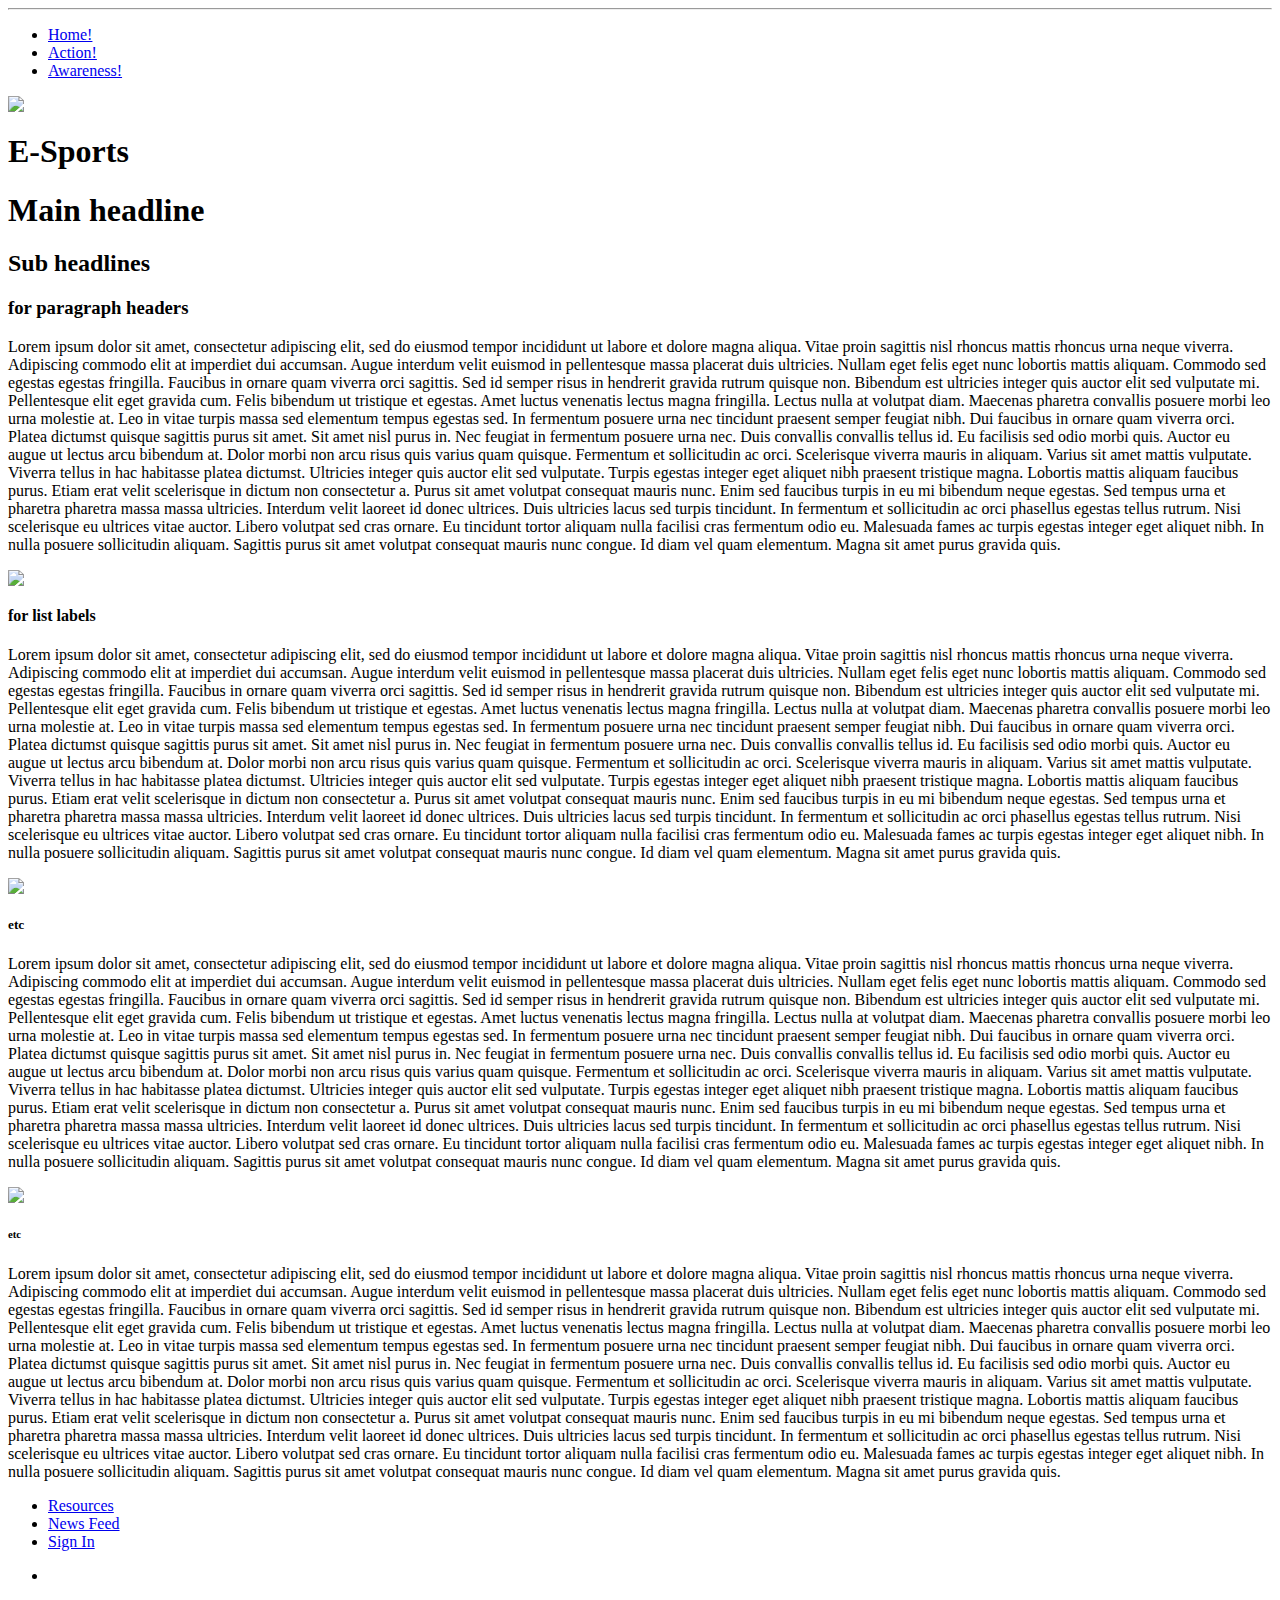
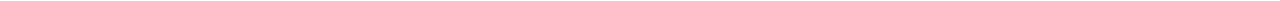
==== index.html @ c5f34559 "removed unneccessary nested folder" ====
<link href="CSS/stylesheet.css"rel="stylesheet">
<!DOCTYPE html>


<html>
    <head>
        <link rel="stylesheet" href="./CSS/global.css">
        <script src="https://kit.fontawesome.com/eee11452e2.js" crossorigin="anonymous"></script>
        <hr>

    </head>
    
    <body>
        
        <nav class = "top-bar">
            <ul>
                <li><a href="index.html">Home!</a></li>
                <li><a href="actions.html">Action!</a></li>
                <li><a href="awareness.html">Awareness!</a></li>
            </ul>
        </nav>
        <section>
         <img id="hero"src=https://images.unsplash.com/photo-1531214159280-079b95d26139?ixlib=rb-4.0.3&ixid=MnwxMjA3fDB8MHxwaG90by1wYWdlfHx8fGVufDB8fHx8&auto=format&fit=crop&w=1740&q=80>
        </section>
        <!-- Main Section-->
        <main>
            <h1>E-Sports</h1>

        <div>
            <h1>Main headline</h1>
        </div>
        <div>
            <h2> Sub headlines</h2>
        </div>
        <div>
        <h3>for paragraph headers </h3>
            <p> Lorem ipsum dolor sit amet, consectetur adipiscing elit, sed do eiusmod tempor incididunt ut labore et dolore magna aliqua. Vitae proin sagittis nisl rhoncus mattis rhoncus urna neque viverra. Adipiscing commodo elit at imperdiet dui accumsan. Augue interdum velit euismod in pellentesque massa placerat duis ultricies. Nullam eget felis eget nunc lobortis mattis aliquam. Commodo sed egestas egestas fringilla. Faucibus in ornare quam viverra orci sagittis. Sed id semper risus in hendrerit gravida rutrum quisque non. Bibendum est ultricies integer quis auctor elit sed vulputate mi. Pellentesque elit eget gravida cum. Felis bibendum ut tristique et egestas. Amet luctus venenatis lectus magna fringilla. Lectus nulla at volutpat diam. Maecenas pharetra convallis posuere morbi leo urna molestie at. Leo in vitae turpis massa sed elementum tempus egestas sed. In fermentum posuere urna nec tincidunt praesent semper feugiat nibh. Dui faucibus in ornare quam viverra orci. Platea dictumst quisque sagittis purus sit amet. Sit amet nisl purus in.

                Nec feugiat in fermentum posuere urna nec. Duis convallis convallis tellus id. Eu facilisis sed odio morbi quis. Auctor eu augue ut lectus arcu bibendum at. Dolor morbi non arcu risus quis varius quam quisque. Fermentum et sollicitudin ac orci. Scelerisque viverra mauris in aliquam. Varius sit amet mattis vulputate. Viverra tellus in hac habitasse platea dictumst. Ultricies integer quis auctor elit sed vulputate. Turpis egestas integer eget aliquet nibh praesent tristique magna. Lobortis mattis aliquam faucibus purus. Etiam erat velit scelerisque in dictum non consectetur a. Purus sit amet volutpat consequat mauris nunc. Enim sed faucibus turpis in eu mi bibendum neque egestas. Sed tempus urna et pharetra pharetra massa massa ultricies.
                
                Interdum velit laoreet id donec ultrices. Duis ultricies lacus sed turpis tincidunt. In fermentum et sollicitudin ac orci phasellus egestas tellus rutrum. Nisi scelerisque eu ultrices vitae auctor. Libero volutpat sed cras ornare. Eu tincidunt tortor aliquam nulla facilisi cras fermentum odio eu. Malesuada fames ac turpis egestas integer eget aliquet nibh. In nulla posuere sollicitudin aliquam. Sagittis purus sit amet volutpat consequat mauris nunc congue. Id diam vel quam elementum. Magna sit amet purus gravida quis.</p>
                <img id="other"src=https://images.unsplash.com/photo-1593085512500-5d55148d6f0d?ixlib=rb-4.0.3&ixid=MnwxMjA3fDB8MHxwaG90by1wYWdlfHx8fGVufDB8fHx8&auto=format&fit=crop&w=1160&q=80>
        </div>
        <div>
            <h4>for list labels</h4>
                <p> Lorem ipsum dolor sit amet, consectetur adipiscing elit, sed do eiusmod tempor incididunt ut labore et dolore magna aliqua. Vitae proin sagittis nisl rhoncus mattis rhoncus urna neque viverra. Adipiscing commodo elit at imperdiet dui accumsan. Augue interdum velit euismod in pellentesque massa placerat duis ultricies. Nullam eget felis eget nunc lobortis mattis aliquam. Commodo sed egestas egestas fringilla. Faucibus in ornare quam viverra orci sagittis. Sed id semper risus in hendrerit gravida rutrum quisque non. Bibendum est ultricies integer quis auctor elit sed vulputate mi. Pellentesque elit eget gravida cum. Felis bibendum ut tristique et egestas. Amet luctus venenatis lectus magna fringilla. Lectus nulla at volutpat diam. Maecenas pharetra convallis posuere morbi leo urna molestie at. Leo in vitae turpis massa sed elementum tempus egestas sed. In fermentum posuere urna nec tincidunt praesent semper feugiat nibh. Dui faucibus in ornare quam viverra orci. Platea dictumst quisque sagittis purus sit amet. Sit amet nisl purus in.

                    Nec feugiat in fermentum posuere urna nec. Duis convallis convallis tellus id. Eu facilisis sed odio morbi quis. Auctor eu augue ut lectus arcu bibendum at. Dolor morbi non arcu risus quis varius quam quisque. Fermentum et sollicitudin ac orci. Scelerisque viverra mauris in aliquam. Varius sit amet mattis vulputate. Viverra tellus in hac habitasse platea dictumst. Ultricies integer quis auctor elit sed vulputate. Turpis egestas integer eget aliquet nibh praesent tristique magna. Lobortis mattis aliquam faucibus purus. Etiam erat velit scelerisque in dictum non consectetur a. Purus sit amet volutpat consequat mauris nunc. Enim sed faucibus turpis in eu mi bibendum neque egestas. Sed tempus urna et pharetra pharetra massa massa ultricies.
                    
                    Interdum velit laoreet id donec ultrices. Duis ultricies lacus sed turpis tincidunt. In fermentum et sollicitudin ac orci phasellus egestas tellus rutrum. Nisi scelerisque eu ultrices vitae auctor. Libero volutpat sed cras ornare. Eu tincidunt tortor aliquam nulla facilisi cras fermentum odio eu. Malesuada fames ac turpis egestas integer eget aliquet nibh. In nulla posuere sollicitudin aliquam. Sagittis purus sit amet volutpat consequat mauris nunc congue. Id diam vel quam elementum. Magna sit amet purus gravida quis.</p>
                    <img id="woody"src=https://images.unsplash.com/photo-1531214159280-079b95d26139?ixlib=rb-4.0.3&ixid=MnwxMjA3fDB8MHxwaG90by1wYWdlfHx8fGVufDB8fHx8&auto=format&fit=crop&w=1740&q=80>
        </div>
        <div>
            <h5>etc</h5>
                <p> Lorem ipsum dolor sit amet, consectetur adipiscing elit, sed do eiusmod tempor incididunt ut labore et dolore magna aliqua. Vitae proin sagittis nisl rhoncus mattis rhoncus urna neque viverra. Adipiscing commodo elit at imperdiet dui accumsan. Augue interdum velit euismod in pellentesque massa placerat duis ultricies. Nullam eget felis eget nunc lobortis mattis aliquam. Commodo sed egestas egestas fringilla. Faucibus in ornare quam viverra orci sagittis. Sed id semper risus in hendrerit gravida rutrum quisque non. Bibendum est ultricies integer quis auctor elit sed vulputate mi. Pellentesque elit eget gravida cum. Felis bibendum ut tristique et egestas. Amet luctus venenatis lectus magna fringilla. Lectus nulla at volutpat diam. Maecenas pharetra convallis posuere morbi leo urna molestie at. Leo in vitae turpis massa sed elementum tempus egestas sed. In fermentum posuere urna nec tincidunt praesent semper feugiat nibh. Dui faucibus in ornare quam viverra orci. Platea dictumst quisque sagittis purus sit amet. Sit amet nisl purus in.

                    Nec feugiat in fermentum posuere urna nec. Duis convallis convallis tellus id. Eu facilisis sed odio morbi quis. Auctor eu augue ut lectus arcu bibendum at. Dolor morbi non arcu risus quis varius quam quisque. Fermentum et sollicitudin ac orci. Scelerisque viverra mauris in aliquam. Varius sit amet mattis vulputate. Viverra tellus in hac habitasse platea dictumst. Ultricies integer quis auctor elit sed vulputate. Turpis egestas integer eget aliquet nibh praesent tristique magna. Lobortis mattis aliquam faucibus purus. Etiam erat velit scelerisque in dictum non consectetur a. Purus sit amet volutpat consequat mauris nunc. Enim sed faucibus turpis in eu mi bibendum neque egestas. Sed tempus urna et pharetra pharetra massa massa ultricies.
                    
                    Interdum velit laoreet id donec ultrices. Duis ultricies lacus sed turpis tincidunt. In fermentum et sollicitudin ac orci phasellus egestas tellus rutrum. Nisi scelerisque eu ultrices vitae auctor. Libero volutpat sed cras ornare. Eu tincidunt tortor aliquam nulla facilisi cras fermentum odio eu. Malesuada fames ac turpis egestas integer eget aliquet nibh. In nulla posuere sollicitudin aliquam. Sagittis purus sit amet volutpat consequat mauris nunc congue. Id diam vel quam elementum. Magna sit amet purus gravida quis.</p> 
                    <img id="kingbob"src=https://images.unsplash.com/photo-1636966820438-3db8dc827ec9?ixlib=rb-4.0.3&ixid=MnwxMjA3fDB8MHxwaG90by1wYWdlfHx8fGVufDB8fHx8&auto=format&fit=crop&w=870&q=80>
        </div>
        <div>
            <h6>etc</h6>
                <p> Lorem ipsum dolor sit amet, consectetur adipiscing elit, sed do eiusmod tempor incididunt ut labore et dolore magna aliqua. Vitae proin sagittis nisl rhoncus mattis rhoncus urna neque viverra. Adipiscing commodo elit at imperdiet dui accumsan. Augue interdum velit euismod in pellentesque massa placerat duis ultricies. Nullam eget felis eget nunc lobortis mattis aliquam. Commodo sed egestas egestas fringilla. Faucibus in ornare quam viverra orci sagittis. Sed id semper risus in hendrerit gravida rutrum quisque non. Bibendum est ultricies integer quis auctor elit sed vulputate mi. Pellentesque elit eget gravida cum. Felis bibendum ut tristique et egestas. Amet luctus venenatis lectus magna fringilla. Lectus nulla at volutpat diam. Maecenas pharetra convallis posuere morbi leo urna molestie at. Leo in vitae turpis massa sed elementum tempus egestas sed. In fermentum posuere urna nec tincidunt praesent semper feugiat nibh. Dui faucibus in ornare quam viverra orci. Platea dictumst quisque sagittis purus sit amet. Sit amet nisl purus in.

                    Nec feugiat in fermentum posuere urna nec. Duis convallis convallis tellus id. Eu facilisis sed odio morbi quis. Auctor eu augue ut lectus arcu bibendum at. Dolor morbi non arcu risus quis varius quam quisque. Fermentum et sollicitudin ac orci. Scelerisque viverra mauris in aliquam. Varius sit amet mattis vulputate. Viverra tellus in hac habitasse platea dictumst. Ultricies integer quis auctor elit sed vulputate. Turpis egestas integer eget aliquet nibh praesent tristique magna. Lobortis mattis aliquam faucibus purus. Etiam erat velit scelerisque in dictum non consectetur a. Purus sit amet volutpat consequat mauris nunc. Enim sed faucibus turpis in eu mi bibendum neque egestas. Sed tempus urna et pharetra pharetra massa massa ultricies.
                    
                    Interdum velit laoreet id donec ultrices. Duis ultricies lacus sed turpis tincidunt. In fermentum et sollicitudin ac orci phasellus egestas tellus rutrum. Nisi scelerisque eu ultrices vitae auctor. Libero volutpat sed cras ornare. Eu tincidunt tortor aliquam nulla facilisi cras fermentum odio eu. Malesuada fames ac turpis egestas integer eget aliquet nibh. In nulla posuere sollicitudin aliquam. Sagittis purus sit amet volutpat consequat mauris nunc congue. Id diam vel quam elementum. Magna sit amet purus gravida quis.
                </p>
        </div>
        </main>

        <footer>
            <nav>
                <ul>
                    <li><a href = "#">Resources</a></li>
                    <li><a href = "#">News Feed</a></li>
                    <li><a href = "#">Sign In</a></li>
                </ul>
            </nav>

            <div></div>

            <div id="social">
                <ul>
                    <i class="fa-brands fa-instagram"></i>
                    <i class="fa-brands fa-discord"></i>
                    <i class="fa-brands fa-facebook"></i>
                    <i class="fa-solid fa-poop"></i>
                    <i class="fa-solid fa-hippo"></i>
                    <li><a href = "https://flexboxfroggy.com/"></a></li>
                </ul>
            </div>  
        </footer>
    </body>
</html>

<!-- <div class="Introduction">
            <h3>Why you should play VALORANT</h3>
        </div>
        <img class="skin"src=https://images.unsplash.com/photo-1623820919239-0d0ff10797a1?ixlib=rb-4.0.3&ixid=MnwxMjA3fDB8MHxwaG90by1wYWdlfHx8fGVufDB8fHx8&auto=format&fit=crop&w=1374&q=80>
        <img class="skin"src=https://images.unsplash.com/photo-1542751371-adc38448a05e?ixlib=rb-4.0.3&ixid=MnwxMjA3fDB8MHxwaG90by1wYWdlfHx8fGVufDB8fHx8&auto=format&fit=crop&w=1470&q=80> 

        <div class="explanation">
            <div id="exDiv">
                <h2>What is VALORANT</h2>
                <p>VALORANT is a first person shooter game.</p>
            </div>
        </div> -->


<!-- <div class="section list">
            <div id="stepsDiv">
                <h2>Reasons why I love VALORANT:</h2>
                <ol>
                    <li>There is a ranking system that motivates players to try to improve at the game.</li>
                    <li>Requires critical thinking.</li>
                    <li>The game is constantly changing so it never gets boring.</li>
                    <li>Cool agents you can unlock and play.</li>
                    <li>Big E-Sports scene.</li>
                    <li>Have to work as a team with players for 30 minutes.</li>
                </ol>
            </div>
        </div> -->
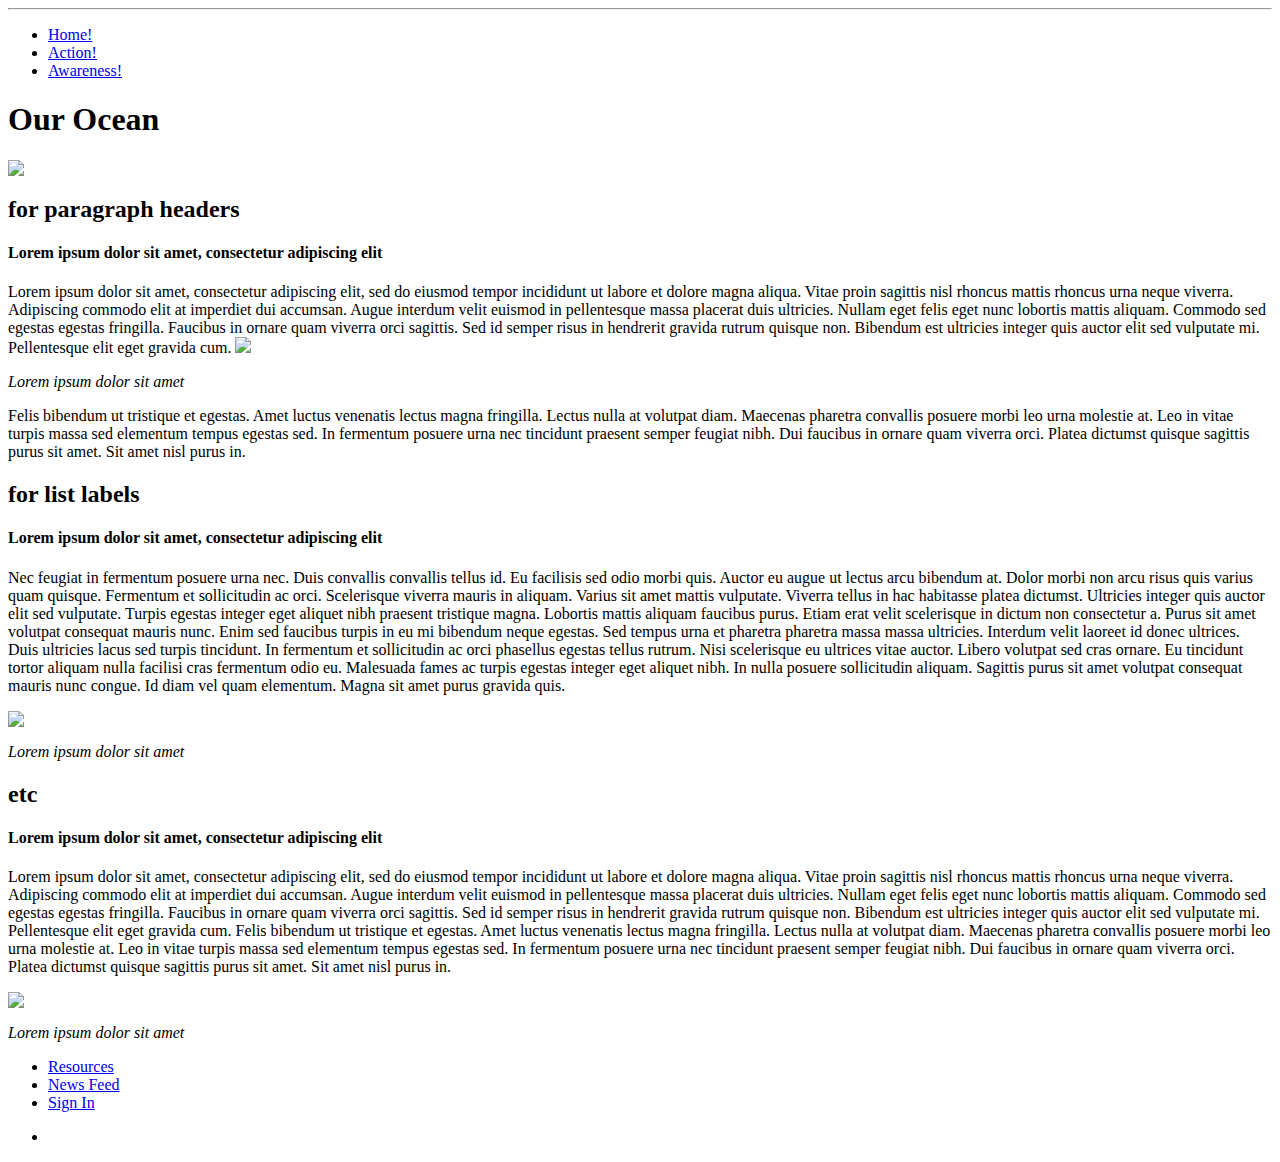
==== commit 0d256e48: "Worked on webpage, updated home, action, and awareness page." ====
--- a/index.html
+++ b/index.html
@@ -1,98 +1,130 @@
-<link href="CSS/stylesheet.css"rel="stylesheet">
+<link href="CSS/stylesheet.css" rel="stylesheet">
 <!DOCTYPE html>
 
 
 <html>
-    <head>
-        <link rel="stylesheet" href="./CSS/global.css">
-        <script src="https://kit.fontawesome.com/eee11452e2.js" crossorigin="anonymous"></script>
-        <hr>
 
-    </head>
+<head>
+    <title>Home Page</title>
+    <link rel="stylesheet" href="./CSS/global.css">
+    <link rel="stylesheet" href="./CSS/index.css">
+    <script src="https://kit.fontawesome.com/eee11452e2.js" crossorigin="anonymous"></script>
+    <hr>
+
+</head>
+
+<body>
+
+    <nav class="top-bar">
+        <ul>
+            <li><a href="index.html">Home!</a></li>
+            <li><a href="actions.html">Action!</a></li>
+            <li><a href="awareness.html">Awareness!</a></li>
+        </ul>
+    </nav>
     
-    <body>
-        
-        <nav class = "top-bar">
+
+    <section>
+
+        <h1>Our Ocean</h1>
+
+        <img id="hero"
+            src=https://images.unsplash.com/photo-1531214159280-079b95d26139?ixlib=rb-4.0.3&ixid=MnwxMjA3fDB8MHxwaG90by1wYWdlfHx8fGVufDB8fHx8&auto=format&fit=crop&w=1740&q=80>
+    </section>
+    <!-- Main Section-->
+    <main>
+        <section id="main_section">
+            
+        <div id="div_1">
+            <h2>for paragraph headers </h2>
+            <h4>Lorem ipsum dolor sit amet, consectetur adipiscing elit</h4>
+            <p id="p1"> Lorem ipsum dolor sit amet, consectetur adipiscing elit, sed do eiusmod tempor incididunt ut labore et
+                dolore magna aliqua. Vitae proin sagittis nisl rhoncus mattis rhoncus urna neque viverra. Adipiscing
+                commodo elit at imperdiet dui accumsan. Augue interdum velit euismod in pellentesque massa placerat duis
+                ultricies. Nullam eget felis eget nunc lobortis mattis aliquam. Commodo sed egestas egestas fringilla.
+                Faucibus in ornare quam viverra orci sagittis. Sed id semper risus in hendrerit gravida rutrum quisque
+                non. Bibendum est ultricies integer quis auctor elit sed vulputate mi. Pellentesque elit eget gravida
+                cum. 
+                <img id="other"
+                src=https://images.unsplash.com/photo-1593085512500-5d55148d6f0d?ixlib=rb-4.0.3&ixid=MnwxMjA3fDB8MHxwaG90by1wYWdlfHx8fGVufDB8fHx8&auto=format&fit=crop&w=1160&q=80>
+                <p id="caption_1"><em>Lorem ipsum dolor sit amet</em></p>
+                Felis bibendum ut tristique et egestas. Amet luctus venenatis lectus magna fringilla. Lectus nulla
+                at volutpat diam. Maecenas pharetra convallis posuere morbi leo urna molestie at. Leo in vitae turpis
+                massa sed elementum tempus egestas sed. In fermentum posuere urna nec tincidunt praesent semper feugiat
+                nibh. Dui faucibus in ornare quam viverra orci. Platea dictumst quisque sagittis purus sit amet. Sit
+                amet nisl purus in.
+                </p>
+            
+        </div>
+
+        <div id="div_2">
+            <h2>for list labels</h2>
+            <h4>Lorem ipsum dolor sit amet, consectetur adipiscing elit</h4>
+            <p id="p2">
+                Nec feugiat in fermentum posuere urna nec. Duis convallis convallis tellus id. Eu facilisis sed odio
+                morbi quis. Auctor eu augue ut lectus arcu bibendum at. Dolor morbi non arcu risus quis varius quam
+                quisque. Fermentum et sollicitudin ac orci. Scelerisque viverra mauris in aliquam. Varius sit amet
+                mattis vulputate. Viverra tellus in hac habitasse platea dictumst. Ultricies integer quis auctor elit
+                sed vulputate. Turpis egestas integer eget aliquet nibh praesent tristique magna. Lobortis mattis
+                aliquam faucibus purus. Etiam erat velit scelerisque in dictum non consectetur a. Purus sit amet
+                volutpat consequat mauris nunc. Enim sed faucibus turpis in eu mi bibendum neque egestas. Sed tempus
+                urna et pharetra pharetra massa massa ultricies.
+
+                Interdum velit laoreet id donec ultrices. Duis ultricies lacus sed turpis tincidunt. In fermentum et
+                sollicitudin ac orci phasellus egestas tellus rutrum. Nisi scelerisque eu ultrices vitae auctor. Libero
+                volutpat sed cras ornare. Eu tincidunt tortor aliquam nulla facilisi cras fermentum odio eu. Malesuada
+                fames ac turpis egestas integer eget aliquet nibh. In nulla posuere sollicitudin aliquam. Sagittis purus
+                sit amet volutpat consequat mauris nunc congue. Id diam vel quam elementum. Magna sit amet purus gravida
+                quis.</p>
+            <img id="woody"
+                src=https://images.unsplash.com/photo-1531214159280-079b95d26139?ixlib=rb-4.0.3&ixid=MnwxMjA3fDB8MHxwaG90by1wYWdlfHx8fGVufDB8fHx8&auto=format&fit=crop&w=1740&q=80><p id="caption_2"><em>Lorem ipsum dolor sit amet</em></p>
+        </div>
+
+        <div id="div_2">
+            <h2>etc</h2>
+            <h4>Lorem ipsum dolor sit amet, consectetur adipiscing elit</h4>
+            <p id="p3"> Lorem ipsum dolor sit amet, consectetur adipiscing elit, sed do eiusmod tempor incididunt ut labore et
+                dolore magna aliqua. Vitae proin sagittis nisl rhoncus mattis rhoncus urna neque viverra. Adipiscing
+                commodo elit at imperdiet dui accumsan. Augue interdum velit euismod in pellentesque massa placerat duis
+                ultricies. Nullam eget felis eget nunc lobortis mattis aliquam. Commodo sed egestas egestas fringilla.
+                Faucibus in ornare quam viverra orci sagittis. Sed id semper risus in hendrerit gravida rutrum quisque
+                non. Bibendum est ultricies integer quis auctor elit sed vulputate mi. Pellentesque elit eget gravida
+                cum. Felis bibendum ut tristique et egestas. Amet luctus venenatis lectus magna fringilla. Lectus nulla
+                at volutpat diam. Maecenas pharetra convallis posuere morbi leo urna molestie at. Leo in vitae turpis
+                massa sed elementum tempus egestas sed. In fermentum posuere urna nec tincidunt praesent semper feugiat
+                nibh. Dui faucibus in ornare quam viverra orci. Platea dictumst quisque sagittis purus sit amet. Sit
+                amet nisl purus in.
+                </p>
+            <img id="kingbob"
+                src=https://images.unsplash.com/photo-1636966820438-3db8dc827ec9?ixlib=rb-4.0.3&ixid=MnwxMjA3fDB8MHxwaG90by1wYWdlfHx8fGVufDB8fHx8&auto=format&fit=crop&w=870&q=80><p id="caption_3"><em>Lorem ipsum dolor sit amet</em></p>
+        </div>
+        </section>
+    </main>
+
+    <footer>
+        <nav>
             <ul>
-                <li><a href="index.html">Home!</a></li>
-                <li><a href="actions.html">Action!</a></li>
-                <li><a href="awareness.html">Awareness!</a></li>
+                <li><a href="#">Resources</a></li>
+                <li><a href="#">News Feed</a></li>
+                <li><a href="#">Sign In</a></li>
             </ul>
         </nav>
-        <section>
-         <img id="hero"src=https://images.unsplash.com/photo-1531214159280-079b95d26139?ixlib=rb-4.0.3&ixid=MnwxMjA3fDB8MHxwaG90by1wYWdlfHx8fGVufDB8fHx8&auto=format&fit=crop&w=1740&q=80>
-        </section>
-        <!-- Main Section-->
-        <main>
-            <h1>E-Sports</h1>
 
-        <div>
-            <h1>Main headline</h1>
+        <div></div>
+
+        <div id="social">
+            <ul>
+                <i class="fa-brands fa-instagram"></i>
+                <i class="fa-brands fa-discord"></i>
+                <i class="fa-brands fa-facebook"></i>
+                <i class="fa-solid fa-poop"></i>
+                <i class="fa-solid fa-hippo"></i>
+                <li><a href="https://flexboxfroggy.com/"></a></li>
+            </ul>
         </div>
-        <div>
-            <h2> Sub headlines</h2>
-        </div>
-        <div>
-        <h3>for paragraph headers </h3>
-            <p> Lorem ipsum dolor sit amet, consectetur adipiscing elit, sed do eiusmod tempor incididunt ut labore et dolore magna aliqua. Vitae proin sagittis nisl rhoncus mattis rhoncus urna neque viverra. Adipiscing commodo elit at imperdiet dui accumsan. Augue interdum velit euismod in pellentesque massa placerat duis ultricies. Nullam eget felis eget nunc lobortis mattis aliquam. Commodo sed egestas egestas fringilla. Faucibus in ornare quam viverra orci sagittis. Sed id semper risus in hendrerit gravida rutrum quisque non. Bibendum est ultricies integer quis auctor elit sed vulputate mi. Pellentesque elit eget gravida cum. Felis bibendum ut tristique et egestas. Amet luctus venenatis lectus magna fringilla. Lectus nulla at volutpat diam. Maecenas pharetra convallis posuere morbi leo urna molestie at. Leo in vitae turpis massa sed elementum tempus egestas sed. In fermentum posuere urna nec tincidunt praesent semper feugiat nibh. Dui faucibus in ornare quam viverra orci. Platea dictumst quisque sagittis purus sit amet. Sit amet nisl purus in.
+    </footer>
+</body>
 
-                Nec feugiat in fermentum posuere urna nec. Duis convallis convallis tellus id. Eu facilisis sed odio morbi quis. Auctor eu augue ut lectus arcu bibendum at. Dolor morbi non arcu risus quis varius quam quisque. Fermentum et sollicitudin ac orci. Scelerisque viverra mauris in aliquam. Varius sit amet mattis vulputate. Viverra tellus in hac habitasse platea dictumst. Ultricies integer quis auctor elit sed vulputate. Turpis egestas integer eget aliquet nibh praesent tristique magna. Lobortis mattis aliquam faucibus purus. Etiam erat velit scelerisque in dictum non consectetur a. Purus sit amet volutpat consequat mauris nunc. Enim sed faucibus turpis in eu mi bibendum neque egestas. Sed tempus urna et pharetra pharetra massa massa ultricies.
-                
-                Interdum velit laoreet id donec ultrices. Duis ultricies lacus sed turpis tincidunt. In fermentum et sollicitudin ac orci phasellus egestas tellus rutrum. Nisi scelerisque eu ultrices vitae auctor. Libero volutpat sed cras ornare. Eu tincidunt tortor aliquam nulla facilisi cras fermentum odio eu. Malesuada fames ac turpis egestas integer eget aliquet nibh. In nulla posuere sollicitudin aliquam. Sagittis purus sit amet volutpat consequat mauris nunc congue. Id diam vel quam elementum. Magna sit amet purus gravida quis.</p>
-                <img id="other"src=https://images.unsplash.com/photo-1593085512500-5d55148d6f0d?ixlib=rb-4.0.3&ixid=MnwxMjA3fDB8MHxwaG90by1wYWdlfHx8fGVufDB8fHx8&auto=format&fit=crop&w=1160&q=80>
-        </div>
-        <div>
-            <h4>for list labels</h4>
-                <p> Lorem ipsum dolor sit amet, consectetur adipiscing elit, sed do eiusmod tempor incididunt ut labore et dolore magna aliqua. Vitae proin sagittis nisl rhoncus mattis rhoncus urna neque viverra. Adipiscing commodo elit at imperdiet dui accumsan. Augue interdum velit euismod in pellentesque massa placerat duis ultricies. Nullam eget felis eget nunc lobortis mattis aliquam. Commodo sed egestas egestas fringilla. Faucibus in ornare quam viverra orci sagittis. Sed id semper risus in hendrerit gravida rutrum quisque non. Bibendum est ultricies integer quis auctor elit sed vulputate mi. Pellentesque elit eget gravida cum. Felis bibendum ut tristique et egestas. Amet luctus venenatis lectus magna fringilla. Lectus nulla at volutpat diam. Maecenas pharetra convallis posuere morbi leo urna molestie at. Leo in vitae turpis massa sed elementum tempus egestas sed. In fermentum posuere urna nec tincidunt praesent semper feugiat nibh. Dui faucibus in ornare quam viverra orci. Platea dictumst quisque sagittis purus sit amet. Sit amet nisl purus in.
-
-                    Nec feugiat in fermentum posuere urna nec. Duis convallis convallis tellus id. Eu facilisis sed odio morbi quis. Auctor eu augue ut lectus arcu bibendum at. Dolor morbi non arcu risus quis varius quam quisque. Fermentum et sollicitudin ac orci. Scelerisque viverra mauris in aliquam. Varius sit amet mattis vulputate. Viverra tellus in hac habitasse platea dictumst. Ultricies integer quis auctor elit sed vulputate. Turpis egestas integer eget aliquet nibh praesent tristique magna. Lobortis mattis aliquam faucibus purus. Etiam erat velit scelerisque in dictum non consectetur a. Purus sit amet volutpat consequat mauris nunc. Enim sed faucibus turpis in eu mi bibendum neque egestas. Sed tempus urna et pharetra pharetra massa massa ultricies.
-                    
-                    Interdum velit laoreet id donec ultrices. Duis ultricies lacus sed turpis tincidunt. In fermentum et sollicitudin ac orci phasellus egestas tellus rutrum. Nisi scelerisque eu ultrices vitae auctor. Libero volutpat sed cras ornare. Eu tincidunt tortor aliquam nulla facilisi cras fermentum odio eu. Malesuada fames ac turpis egestas integer eget aliquet nibh. In nulla posuere sollicitudin aliquam. Sagittis purus sit amet volutpat consequat mauris nunc congue. Id diam vel quam elementum. Magna sit amet purus gravida quis.</p>
-                    <img id="woody"src=https://images.unsplash.com/photo-1531214159280-079b95d26139?ixlib=rb-4.0.3&ixid=MnwxMjA3fDB8MHxwaG90by1wYWdlfHx8fGVufDB8fHx8&auto=format&fit=crop&w=1740&q=80>
-        </div>
-        <div>
-            <h5>etc</h5>
-                <p> Lorem ipsum dolor sit amet, consectetur adipiscing elit, sed do eiusmod tempor incididunt ut labore et dolore magna aliqua. Vitae proin sagittis nisl rhoncus mattis rhoncus urna neque viverra. Adipiscing commodo elit at imperdiet dui accumsan. Augue interdum velit euismod in pellentesque massa placerat duis ultricies. Nullam eget felis eget nunc lobortis mattis aliquam. Commodo sed egestas egestas fringilla. Faucibus in ornare quam viverra orci sagittis. Sed id semper risus in hendrerit gravida rutrum quisque non. Bibendum est ultricies integer quis auctor elit sed vulputate mi. Pellentesque elit eget gravida cum. Felis bibendum ut tristique et egestas. Amet luctus venenatis lectus magna fringilla. Lectus nulla at volutpat diam. Maecenas pharetra convallis posuere morbi leo urna molestie at. Leo in vitae turpis massa sed elementum tempus egestas sed. In fermentum posuere urna nec tincidunt praesent semper feugiat nibh. Dui faucibus in ornare quam viverra orci. Platea dictumst quisque sagittis purus sit amet. Sit amet nisl purus in.
-
-                    Nec feugiat in fermentum posuere urna nec. Duis convallis convallis tellus id. Eu facilisis sed odio morbi quis. Auctor eu augue ut lectus arcu bibendum at. Dolor morbi non arcu risus quis varius quam quisque. Fermentum et sollicitudin ac orci. Scelerisque viverra mauris in aliquam. Varius sit amet mattis vulputate. Viverra tellus in hac habitasse platea dictumst. Ultricies integer quis auctor elit sed vulputate. Turpis egestas integer eget aliquet nibh praesent tristique magna. Lobortis mattis aliquam faucibus purus. Etiam erat velit scelerisque in dictum non consectetur a. Purus sit amet volutpat consequat mauris nunc. Enim sed faucibus turpis in eu mi bibendum neque egestas. Sed tempus urna et pharetra pharetra massa massa ultricies.
-                    
-                    Interdum velit laoreet id donec ultrices. Duis ultricies lacus sed turpis tincidunt. In fermentum et sollicitudin ac orci phasellus egestas tellus rutrum. Nisi scelerisque eu ultrices vitae auctor. Libero volutpat sed cras ornare. Eu tincidunt tortor aliquam nulla facilisi cras fermentum odio eu. Malesuada fames ac turpis egestas integer eget aliquet nibh. In nulla posuere sollicitudin aliquam. Sagittis purus sit amet volutpat consequat mauris nunc congue. Id diam vel quam elementum. Magna sit amet purus gravida quis.</p> 
-                    <img id="kingbob"src=https://images.unsplash.com/photo-1636966820438-3db8dc827ec9?ixlib=rb-4.0.3&ixid=MnwxMjA3fDB8MHxwaG90by1wYWdlfHx8fGVufDB8fHx8&auto=format&fit=crop&w=870&q=80>
-        </div>
-        <div>
-            <h6>etc</h6>
-                <p> Lorem ipsum dolor sit amet, consectetur adipiscing elit, sed do eiusmod tempor incididunt ut labore et dolore magna aliqua. Vitae proin sagittis nisl rhoncus mattis rhoncus urna neque viverra. Adipiscing commodo elit at imperdiet dui accumsan. Augue interdum velit euismod in pellentesque massa placerat duis ultricies. Nullam eget felis eget nunc lobortis mattis aliquam. Commodo sed egestas egestas fringilla. Faucibus in ornare quam viverra orci sagittis. Sed id semper risus in hendrerit gravida rutrum quisque non. Bibendum est ultricies integer quis auctor elit sed vulputate mi. Pellentesque elit eget gravida cum. Felis bibendum ut tristique et egestas. Amet luctus venenatis lectus magna fringilla. Lectus nulla at volutpat diam. Maecenas pharetra convallis posuere morbi leo urna molestie at. Leo in vitae turpis massa sed elementum tempus egestas sed. In fermentum posuere urna nec tincidunt praesent semper feugiat nibh. Dui faucibus in ornare quam viverra orci. Platea dictumst quisque sagittis purus sit amet. Sit amet nisl purus in.
-
-                    Nec feugiat in fermentum posuere urna nec. Duis convallis convallis tellus id. Eu facilisis sed odio morbi quis. Auctor eu augue ut lectus arcu bibendum at. Dolor morbi non arcu risus quis varius quam quisque. Fermentum et sollicitudin ac orci. Scelerisque viverra mauris in aliquam. Varius sit amet mattis vulputate. Viverra tellus in hac habitasse platea dictumst. Ultricies integer quis auctor elit sed vulputate. Turpis egestas integer eget aliquet nibh praesent tristique magna. Lobortis mattis aliquam faucibus purus. Etiam erat velit scelerisque in dictum non consectetur a. Purus sit amet volutpat consequat mauris nunc. Enim sed faucibus turpis in eu mi bibendum neque egestas. Sed tempus urna et pharetra pharetra massa massa ultricies.
-                    
-                    Interdum velit laoreet id donec ultrices. Duis ultricies lacus sed turpis tincidunt. In fermentum et sollicitudin ac orci phasellus egestas tellus rutrum. Nisi scelerisque eu ultrices vitae auctor. Libero volutpat sed cras ornare. Eu tincidunt tortor aliquam nulla facilisi cras fermentum odio eu. Malesuada fames ac turpis egestas integer eget aliquet nibh. In nulla posuere sollicitudin aliquam. Sagittis purus sit amet volutpat consequat mauris nunc congue. Id diam vel quam elementum. Magna sit amet purus gravida quis.
-                </p>
-        </div>
-        </main>
-
-        <footer>
-            <nav>
-                <ul>
-                    <li><a href = "#">Resources</a></li>
-                    <li><a href = "#">News Feed</a></li>
-                    <li><a href = "#">Sign In</a></li>
-                </ul>
-            </nav>
-
-            <div></div>
-
-            <div id="social">
-                <ul>
-                    <i class="fa-brands fa-instagram"></i>
-                    <i class="fa-brands fa-discord"></i>
-                    <i class="fa-brands fa-facebook"></i>
-                    <i class="fa-solid fa-poop"></i>
-                    <i class="fa-solid fa-hippo"></i>
-                    <li><a href = "https://flexboxfroggy.com/"></a></li>
-                </ul>
-            </div>  
-        </footer>
-    </body>
 </html>
 
 <!-- <div class="Introduction">
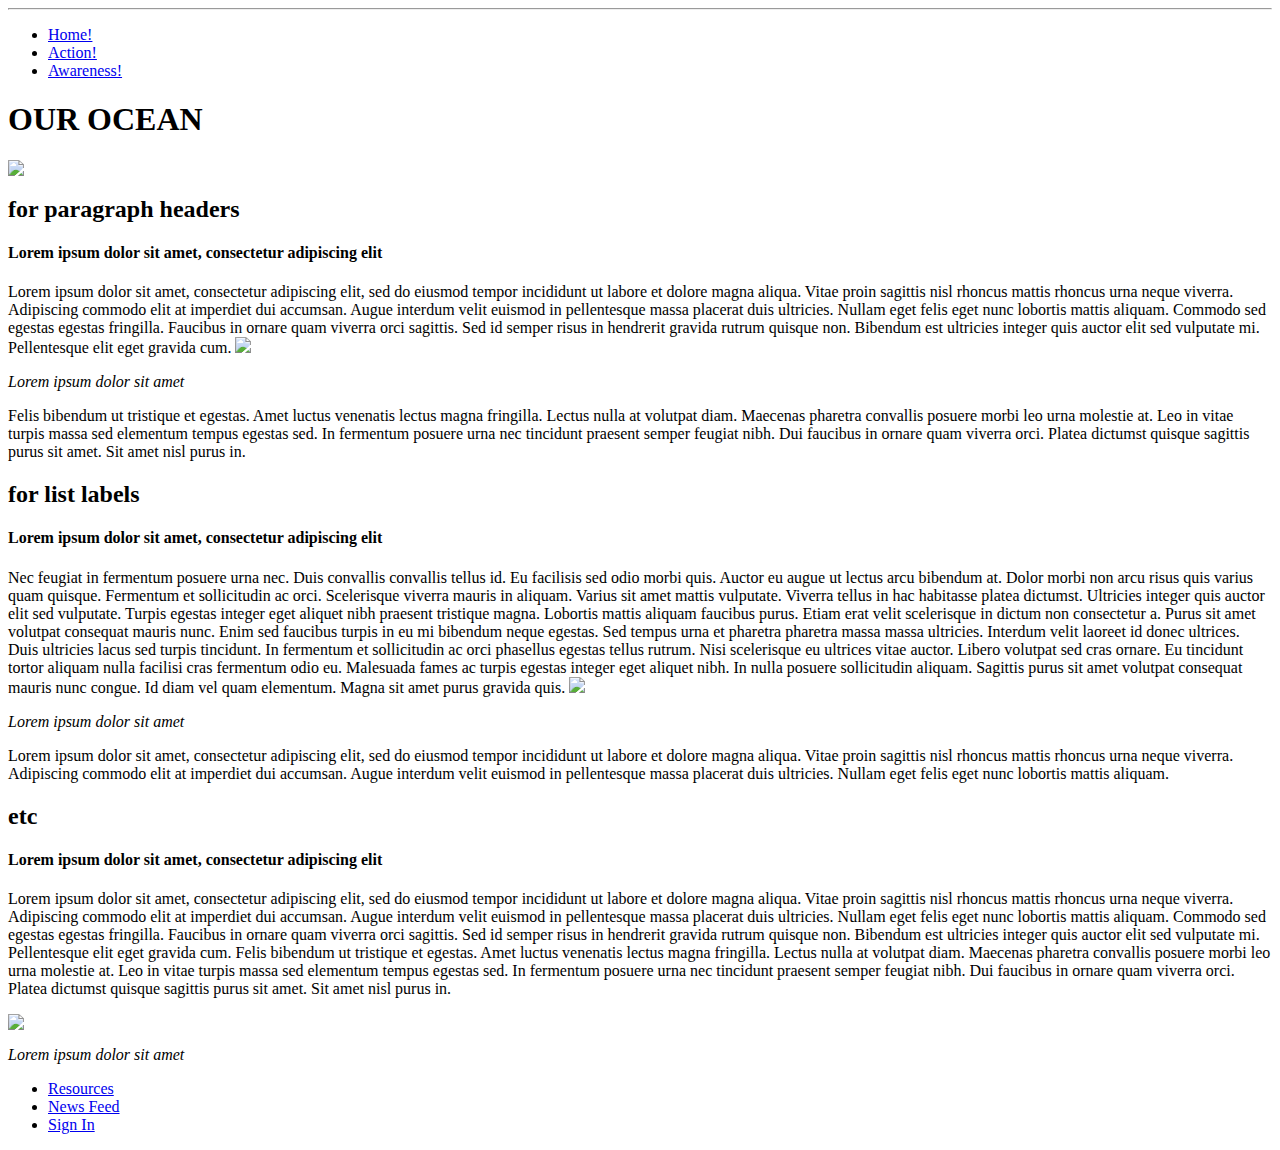
==== commit 7a215bb0: "updated all pages" ====
--- a/index.html
+++ b/index.html
@@ -25,11 +25,11 @@
     
 
     <section>
-
-        <h1>Our Ocean</h1>
-
+        
+        <h1>OUR OCEAN</h1>
+        
         <img id="hero"
-            src=https://images.unsplash.com/photo-1531214159280-079b95d26139?ixlib=rb-4.0.3&ixid=MnwxMjA3fDB8MHxwaG90by1wYWdlfHx8fGVufDB8fHx8&auto=format&fit=crop&w=1740&q=80>
+            src=https://images.unsplash.com/photo-1563974326924-b7eefbb49d0b?ixlib=rb-4.0.3&ixid=MnwxMjA3fDB8MHxwaG90by1wYWdlfHx8fGVufDB8fHx8&auto=format&fit=crop&w=1548&q=80>
     </section>
     <!-- Main Section-->
     <main>
@@ -46,7 +46,7 @@
                 non. Bibendum est ultricies integer quis auctor elit sed vulputate mi. Pellentesque elit eget gravida
                 cum. 
                 <img id="other"
-                src=https://images.unsplash.com/photo-1593085512500-5d55148d6f0d?ixlib=rb-4.0.3&ixid=MnwxMjA3fDB8MHxwaG90by1wYWdlfHx8fGVufDB8fHx8&auto=format&fit=crop&w=1160&q=80>
+                src=https://images.unsplash.com/photo-1615175555226-4a76aa55f310?ixlib=rb-4.0.3&ixid=MnwxMjA3fDB8MHxwaG90by1wYWdlfHx8fGVufDB8fHx8&auto=format&fit=crop&w=1074&q=80>
                 <p id="caption_1"><em>Lorem ipsum dolor sit amet</em></p>
                 Felis bibendum ut tristique et egestas. Amet luctus venenatis lectus magna fringilla. Lectus nulla
                 at volutpat diam. Maecenas pharetra convallis posuere morbi leo urna molestie at. Leo in vitae turpis
@@ -75,12 +75,16 @@
                 volutpat sed cras ornare. Eu tincidunt tortor aliquam nulla facilisi cras fermentum odio eu. Malesuada
                 fames ac turpis egestas integer eget aliquet nibh. In nulla posuere sollicitudin aliquam. Sagittis purus
                 sit amet volutpat consequat mauris nunc congue. Id diam vel quam elementum. Magna sit amet purus gravida
-                quis.</p>
-            <img id="woody"
-                src=https://images.unsplash.com/photo-1531214159280-079b95d26139?ixlib=rb-4.0.3&ixid=MnwxMjA3fDB8MHxwaG90by1wYWdlfHx8fGVufDB8fHx8&auto=format&fit=crop&w=1740&q=80><p id="caption_2"><em>Lorem ipsum dolor sit amet</em></p>
+                quis.
+            <img id="pollution"
+                src=https://images.pexels.com/photos/2480807/pexels-photo-2480807.jpeg?auto=compress&cs=tinysrgb&w=1260&h=750&dpr=1><p id="caption_2"><em>Lorem ipsum dolor sit amet</em></p>
+                Lorem ipsum dolor sit amet, consectetur adipiscing elit, sed do eiusmod tempor incididunt ut labore et
+                dolore magna aliqua. Vitae proin sagittis nisl rhoncus mattis rhoncus urna neque viverra. Adipiscing
+                commodo elit at imperdiet dui accumsan. Augue interdum velit euismod in pellentesque massa placerat duis
+                ultricies. Nullam eget felis eget nunc lobortis mattis aliquam.</p>
         </div>
 
-        <div id="div_2">
+        <div id="div_3">
             <h2>etc</h2>
             <h4>Lorem ipsum dolor sit amet, consectetur adipiscing elit</h4>
             <p id="p3"> Lorem ipsum dolor sit amet, consectetur adipiscing elit, sed do eiusmod tempor incididunt ut labore et
@@ -96,7 +100,7 @@
                 amet nisl purus in.
                 </p>
             <img id="kingbob"
-                src=https://images.unsplash.com/photo-1636966820438-3db8dc827ec9?ixlib=rb-4.0.3&ixid=MnwxMjA3fDB8MHxwaG90by1wYWdlfHx8fGVufDB8fHx8&auto=format&fit=crop&w=870&q=80><p id="caption_3"><em>Lorem ipsum dolor sit amet</em></p>
+                src=https://images.pexels.com/photos/7795372/pexels-photo-7795372.jpeg?auto=compress&cs=tinysrgb&w=1260&h=750&dpr=1><p id="caption_3"><em>Lorem ipsum dolor sit amet</em></p>
         </div>
         </section>
     </main>
@@ -117,9 +121,6 @@
                 <i class="fa-brands fa-instagram"></i>
                 <i class="fa-brands fa-discord"></i>
                 <i class="fa-brands fa-facebook"></i>
-                <i class="fa-solid fa-poop"></i>
-                <i class="fa-solid fa-hippo"></i>
-                <li><a href="https://flexboxfroggy.com/"></a></li>
             </ul>
         </div>
     </footer>
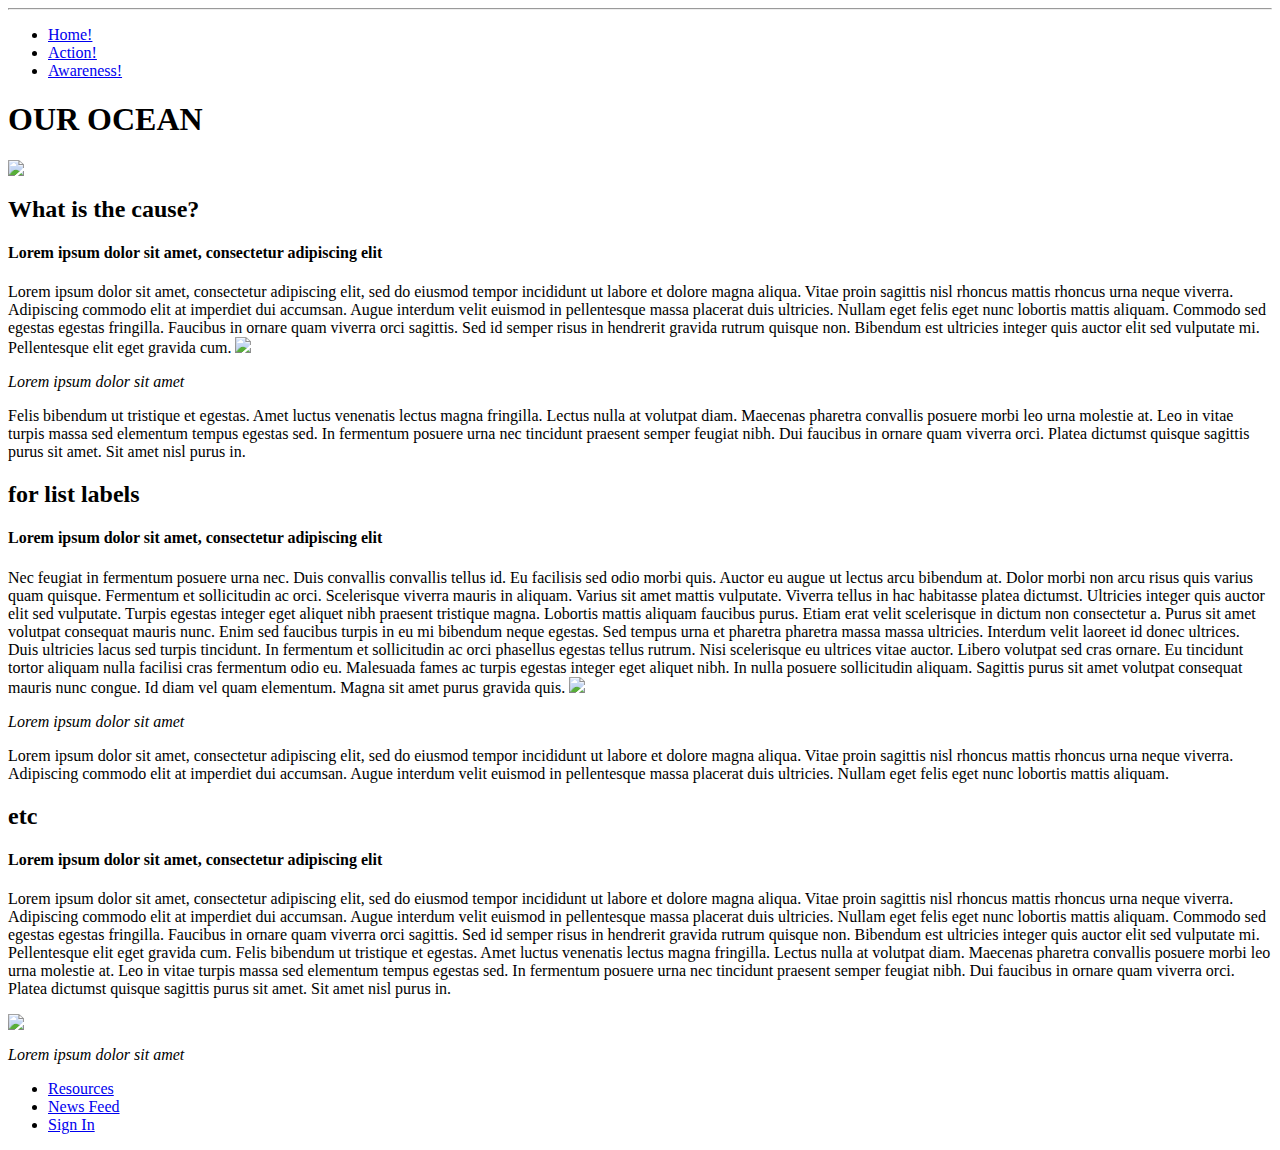
==== commit 869b112c: "updated project and fixed footer" ====
--- a/index.html
+++ b/index.html
@@ -25,8 +25,8 @@
     
 
     <section>
-        
-        <h1>OUR OCEAN</h1>
+
+        <h1 id="title">OUR OCEAN</h1>
         
         <img id="hero"
             src=https://images.unsplash.com/photo-1563974326924-b7eefbb49d0b?ixlib=rb-4.0.3&ixid=MnwxMjA3fDB8MHxwaG90by1wYWdlfHx8fGVufDB8fHx8&auto=format&fit=crop&w=1548&q=80>
@@ -36,7 +36,7 @@
         <section id="main_section">
             
         <div id="div_1">
-            <h2>for paragraph headers </h2>
+            <h2>What is the cause?</h2>
             <h4>Lorem ipsum dolor sit amet, consectetur adipiscing elit</h4>
             <p id="p1"> Lorem ipsum dolor sit amet, consectetur adipiscing elit, sed do eiusmod tempor incididunt ut labore et
                 dolore magna aliqua. Vitae proin sagittis nisl rhoncus mattis rhoncus urna neque viverra. Adipiscing
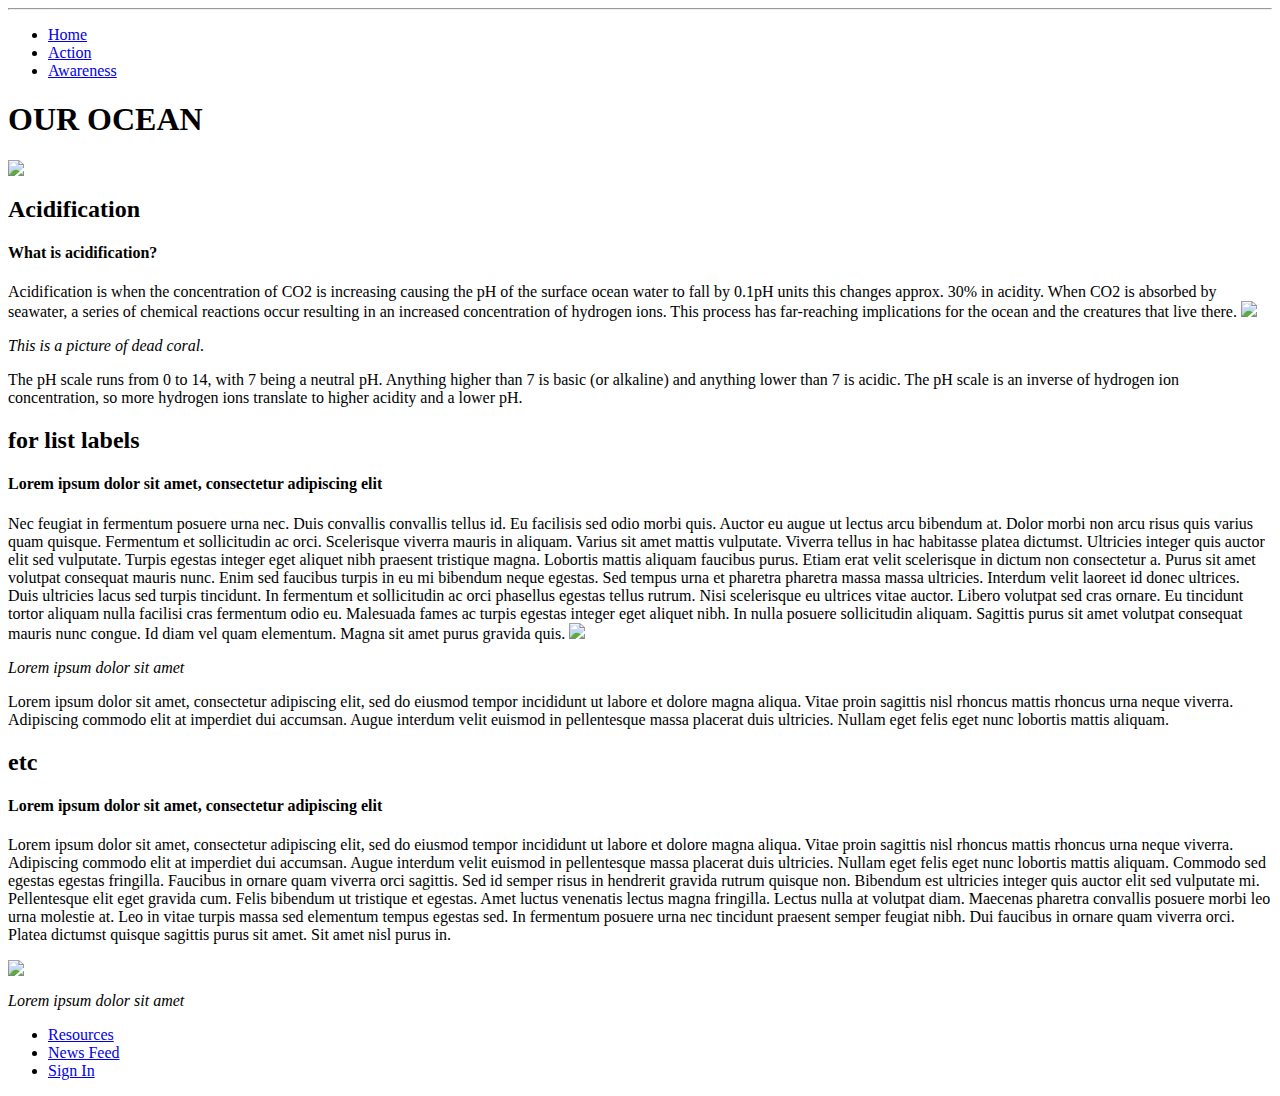
==== commit 0db75553: "attempted to fix topbar, added paragraph to home page." ====
--- a/index.html
+++ b/index.html
@@ -17,9 +17,9 @@
 
     <nav class="top-bar">
         <ul>
-            <li><a href="index.html">Home!</a></li>
-            <li><a href="actions.html">Action!</a></li>
-            <li><a href="awareness.html">Awareness!</a></li>
+            <li><a href="index.html">Home</a></li>
+            <li><a href="actions.html">Action</a></li>
+            <li><a href="awareness.html">Awareness</a></li>
         </ul>
     </nav>
     
@@ -36,23 +36,14 @@
         <section id="main_section">
             
         <div id="div_1">
-            <h2>What is the cause?</h2>
-            <h4>Lorem ipsum dolor sit amet, consectetur adipiscing elit</h4>
-            <p id="p1"> Lorem ipsum dolor sit amet, consectetur adipiscing elit, sed do eiusmod tempor incididunt ut labore et
-                dolore magna aliqua. Vitae proin sagittis nisl rhoncus mattis rhoncus urna neque viverra. Adipiscing
-                commodo elit at imperdiet dui accumsan. Augue interdum velit euismod in pellentesque massa placerat duis
-                ultricies. Nullam eget felis eget nunc lobortis mattis aliquam. Commodo sed egestas egestas fringilla.
-                Faucibus in ornare quam viverra orci sagittis. Sed id semper risus in hendrerit gravida rutrum quisque
-                non. Bibendum est ultricies integer quis auctor elit sed vulputate mi. Pellentesque elit eget gravida
-                cum. 
+            <h2>Acidification</h2>
+            <h4>What is acidification?</h4>
+            <p id="p1"> Acidification is when the concentration of CO2 is increasing causing the pH of the surface ocean water to fall by 0.1pH units this changes approx. 30% in acidity.  When CO2 is absorbed by seawater, a series of chemical reactions occur resulting in an increased concentration of hydrogen ions. This process has far-reaching implications for the ocean and the creatures that live there.
+
                 <img id="other"
                 src=https://images.unsplash.com/photo-1615175555226-4a76aa55f310?ixlib=rb-4.0.3&ixid=MnwxMjA3fDB8MHxwaG90by1wYWdlfHx8fGVufDB8fHx8&auto=format&fit=crop&w=1074&q=80>
-                <p id="caption_1"><em>Lorem ipsum dolor sit amet</em></p>
-                Felis bibendum ut tristique et egestas. Amet luctus venenatis lectus magna fringilla. Lectus nulla
-                at volutpat diam. Maecenas pharetra convallis posuere morbi leo urna molestie at. Leo in vitae turpis
-                massa sed elementum tempus egestas sed. In fermentum posuere urna nec tincidunt praesent semper feugiat
-                nibh. Dui faucibus in ornare quam viverra orci. Platea dictumst quisque sagittis purus sit amet. Sit
-                amet nisl purus in.
+                <p id="caption_1"><em>This is a picture of dead coral.</em></p>
+                The pH scale runs from 0 to 14, with 7 being a neutral pH. Anything higher than 7 is basic (or alkaline) and anything lower than 7 is acidic. The pH scale is an inverse of hydrogen ion concentration, so more hydrogen ions translate to higher acidity and a lower pH.
                 </p>
             
         </div>
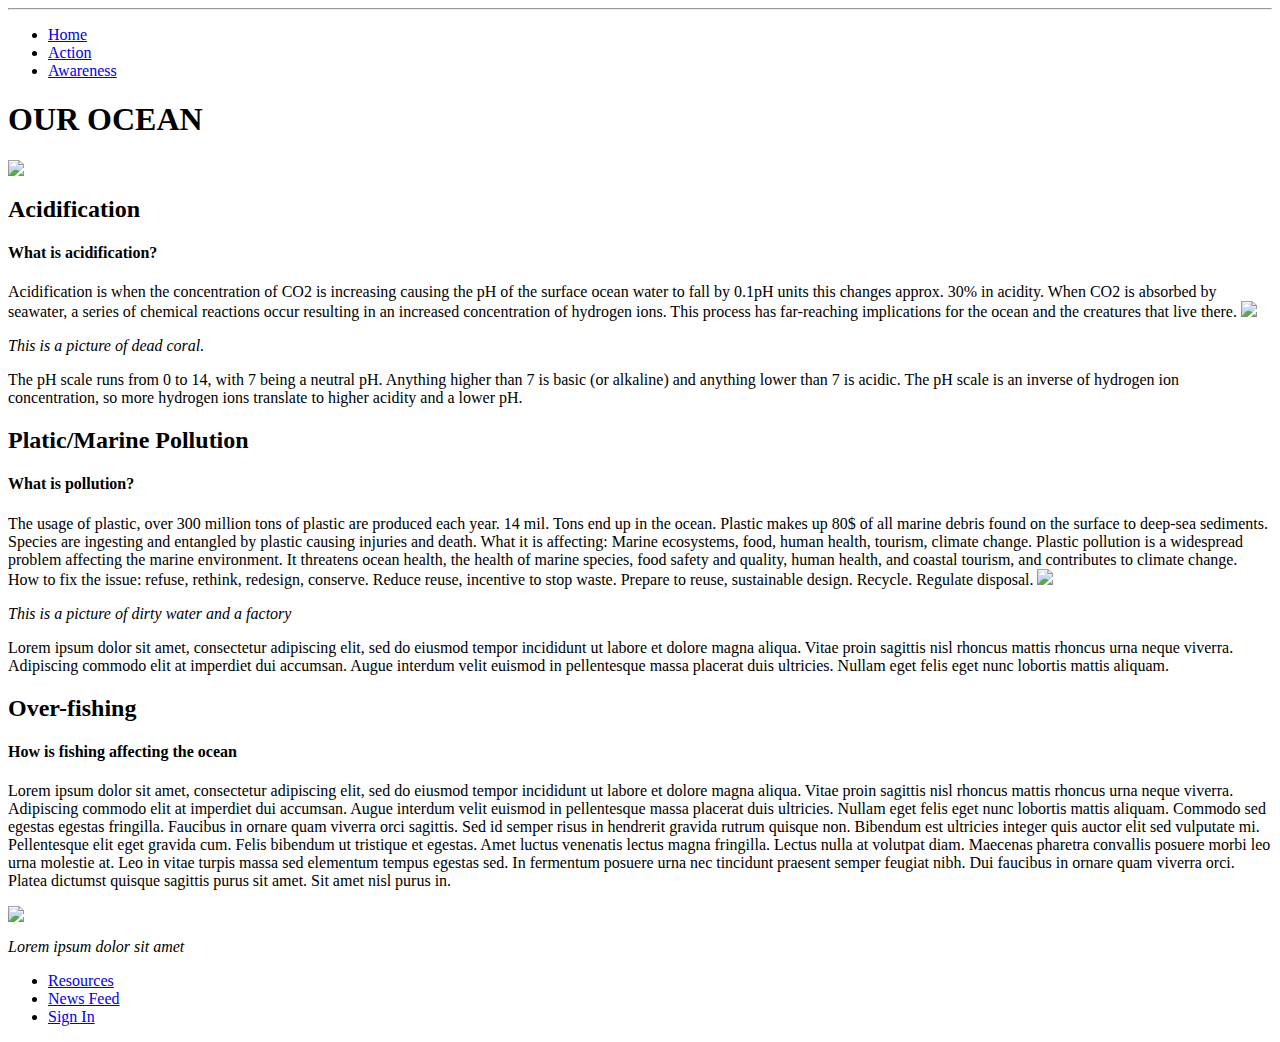
==== commit 1dffbe7e: "updated project" ====
--- a/index.html
+++ b/index.html
@@ -49,26 +49,20 @@
         </div>
 
         <div id="div_2">
-            <h2>for list labels</h2>
-            <h4>Lorem ipsum dolor sit amet, consectetur adipiscing elit</h4>
+            <h2>Platic/Marine Pollution</h2>
+            <h4>What is pollution?</h4>
             <p id="p2">
-                Nec feugiat in fermentum posuere urna nec. Duis convallis convallis tellus id. Eu facilisis sed odio
-                morbi quis. Auctor eu augue ut lectus arcu bibendum at. Dolor morbi non arcu risus quis varius quam
-                quisque. Fermentum et sollicitudin ac orci. Scelerisque viverra mauris in aliquam. Varius sit amet
-                mattis vulputate. Viverra tellus in hac habitasse platea dictumst. Ultricies integer quis auctor elit
-                sed vulputate. Turpis egestas integer eget aliquet nibh praesent tristique magna. Lobortis mattis
-                aliquam faucibus purus. Etiam erat velit scelerisque in dictum non consectetur a. Purus sit amet
-                volutpat consequat mauris nunc. Enim sed faucibus turpis in eu mi bibendum neque egestas. Sed tempus
-                urna et pharetra pharetra massa massa ultricies.
+                The usage of plastic, over 300 million tons of plastic are produced each year. 14 mil. Tons end up in the ocean. Plastic makes up 80$ of all marine debris found on the surface to deep-sea sediments. Species are ingesting and entangled by plastic causing injuries and death. What it is affecting: Marine ecosystems, food, human health, tourism, climate change. Plastic pollution is a widespread problem affecting the marine environment. It threatens ocean health, the health of marine species, food safety and quality, human health, and coastal tourism, and contributes to climate change. How to fix the issue: 
+                refuse, rethink, redesign, conserve.
+                Reduce reuse, incentive to stop waste.
+                Prepare to reuse, sustainable design.
+                Recycle.
+                Regulate disposal.
+                
 
-                Interdum velit laoreet id donec ultrices. Duis ultricies lacus sed turpis tincidunt. In fermentum et
-                sollicitudin ac orci phasellus egestas tellus rutrum. Nisi scelerisque eu ultrices vitae auctor. Libero
-                volutpat sed cras ornare. Eu tincidunt tortor aliquam nulla facilisi cras fermentum odio eu. Malesuada
-                fames ac turpis egestas integer eget aliquet nibh. In nulla posuere sollicitudin aliquam. Sagittis purus
-                sit amet volutpat consequat mauris nunc congue. Id diam vel quam elementum. Magna sit amet purus gravida
-                quis.
+
             <img id="pollution"
-                src=https://images.pexels.com/photos/2480807/pexels-photo-2480807.jpeg?auto=compress&cs=tinysrgb&w=1260&h=750&dpr=1><p id="caption_2"><em>Lorem ipsum dolor sit amet</em></p>
+                src=https://images.pexels.com/photos/2480807/pexels-photo-2480807.jpeg?auto=compress&cs=tinysrgb&w=1260&h=750&dpr=1><p id="caption_2"><em>This is a picture of dirty water and a factory</em></p>
                 Lorem ipsum dolor sit amet, consectetur adipiscing elit, sed do eiusmod tempor incididunt ut labore et
                 dolore magna aliqua. Vitae proin sagittis nisl rhoncus mattis rhoncus urna neque viverra. Adipiscing
                 commodo elit at imperdiet dui accumsan. Augue interdum velit euismod in pellentesque massa placerat duis
@@ -76,8 +70,8 @@
         </div>
 
         <div id="div_3">
-            <h2>etc</h2>
-            <h4>Lorem ipsum dolor sit amet, consectetur adipiscing elit</h4>
+            <h2>Over-fishing</h2>
+            <h4>How is fishing affecting the ocean</h4>
             <p id="p3"> Lorem ipsum dolor sit amet, consectetur adipiscing elit, sed do eiusmod tempor incididunt ut labore et
                 dolore magna aliqua. Vitae proin sagittis nisl rhoncus mattis rhoncus urna neque viverra. Adipiscing
                 commodo elit at imperdiet dui accumsan. Augue interdum velit euismod in pellentesque massa placerat duis
